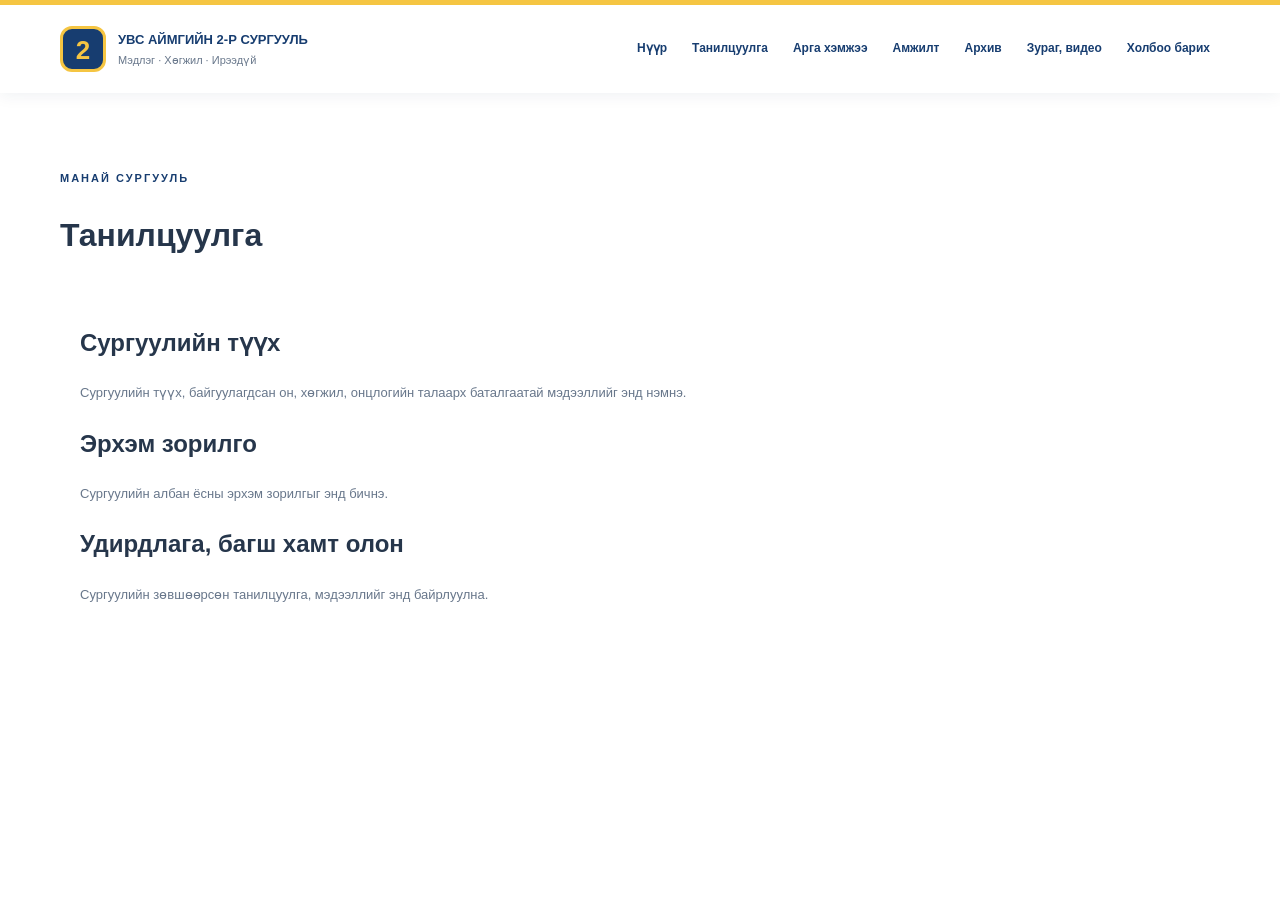
==== pages/about.html @ a5bfad57 "Create about.html" ====
<!DOCTYPE html>
<html lang="mn">
<head>
  <meta charset="UTF-8">
  <meta name="viewport" content="width=device-width, initial-scale=1">
  <title>Танилцуулга | Увс аймгийн 2-р сургууль</title>
  <link rel="stylesheet" href="../css/style.css">
  <script src="../js/main.js" defer></script>
</head>
<body>
  <header class="header">
    <div class="container header-inner">
      <a class="logo" href="../index.html">
        <span class="logo-mark">2</span>
        <span>
          <strong>УВС АЙМГИЙН 2-Р СУРГУУЛЬ</strong>
          <small>Мэдлэг · Хөгжил · Ирээдүй</small>
        </span>
      </a>
      <button class="menu-toggle" aria-expanded="false"
              aria-controls="navigation">☰</button>
      <nav id="navigation" class="navigation">
        <a href="../index.html">Нүүр</a>
        <a href="about.html">Танилцуулга</a>
        <a href="events.html">Арга хэмжээ</a>
        <a href="achievements.html">Амжилт</a>
        <a href="archive.html">Архив</a>
        <a href="gallery.html">Зураг, видео</a>
        <a href="contact.html">Холбоо барих</a>
      </nav>
    </div>
  </header>

  <main class="container section">
    <p class="eyebrow blue">МАНАЙ СУРГУУЛЬ</p>
    <h1>Танилцуулга</h1>

    <div class="card-body">
      <h2>Сургуулийн түүх</h2>
      <p>
        Сургуулийн түүх, байгуулагдсан он, хөгжил,
        онцлогийн талаарх баталгаатай мэдээллийг энд нэмнэ.
      </p>

      <h2>Эрхэм зорилго</h2>
      <p>
        Сургуулийн албан ёсны эрхэм зорилгыг энд бичнэ.
      </p>

      <h2>Удирдлага, багш хамт олон</h2>
      <p>
        Сургуулийн зөвшөөрсөн танилцуулга, мэдээллийг энд байрлуулна.
      </p>
    </div>
  </main>
</body>
</html>
---- css/style.css ----
:root {
  --blue: #173D70;
  --blue-dark: #102D52;
  --blue-light: #EAF1F9;
  --white: #FFFFFF;
  --yellow: #F5C542;
  --background: #F4F7FB;
  --text: #26364B;
  --muted: #68778B;
  --border: #E0E7F0;
}

* {
  box-sizing: border-box;
}

html {
  scroll-behavior: smooth;
}

body {
  margin: 0;
  font-family: Arial, sans-serif;
  color: var(--text);
  background: var(--white);
  line-height: 1.65;
}

a {
  color: inherit;
  text-decoration: none;
}

button {
  font: inherit;
  cursor: pointer;
}

.container {
  width: min(1160px, calc(100% - 40px));
  margin: auto;
}

/* HEADER */

.header {
  position: sticky;
  top: 0;
  z-index: 100;
  background: white;
  border-top: 5px solid var(--yellow);
  box-shadow: 0 3px 15px #102d5210;
}

.header-inner {
  min-height: 88px;
  display: flex;
  align-items: center;
  justify-content: space-between;
  gap: 20px;
}

.logo {
  display: flex;
  align-items: center;
  gap: 12px;
  color: var(--blue);
}

.logo-mark {
  width: 46px;
  height: 46px;
  display: grid;
  place-items: center;
  background: var(--blue);
  color: var(--yellow);
  border: 3px solid var(--yellow);
  border-radius: 12px;
  font-size: 26px;
  font-weight: bold;
}

.logo strong,
.logo small {
  display: block;
}

.logo strong {
  font-size: 13px;
}

.logo small {
  color: var(--muted);
  font-size: 11px;
}

.navigation {
  display: flex;
  align-items: center;
  gap: 5px;
}

.navigation > a,
.dropdown-button {
  padding: 10px;
  border: 0;
  border-radius: 8px;
  background: transparent;
  color: var(--blue);
  font-size: 12px;
  font-weight: bold;
}

.navigation > a:hover,
.dropdown-button:hover {
  background: var(--blue-light);
}

.menu-toggle {
  display: none;
  border: 1px solid var(--border);
  background: white;
  color: var(--blue);
  padding: 8px 12px;
  border-radius: 8px;
  font-size: 22px;
}

/* DROPDOWN */

.dropdown {
  position: relative;
}

.dropdown-content {
  display: none;
  position: absolute;
  top: 100%;
  left: 0;
  min-width: 205px;
  padding: 8px;
  background: white;
  border: 1px solid var(--border);
  border-radius: 10px;
  box-shadow: 0 10px 30px #102d5215;
}

.dropdown.open .dropdown-content {
  display: grid;
}

.dropdown-content a {
  padding: 10px;
  border-radius: 6px;
  font-size: 13px;
}

.dropdown-content a:hover {
  background: var(--blue-light);
  color: var(--blue);
}

/* HERO */

.hero {
  position: relative;
  overflow: hidden;
  color: white;
  background:
    radial-gradient(circle at 85% 30%, #42699a 0, transparent 35%),
    linear-gradient(120deg, var(--blue-dark), var(--blue));
  border-bottom: 5px solid var(--yellow);
}

.hero-content {
  padding-top: 85px;
  padding-bottom: 95px;
}

.eyebrow {
  color: var(--yellow);
  font-size: 11px;
  font-weight: bold;
  letter-spacing: 2px;
}

.eyebrow.blue {
  color: var(--blue);
}

.hero h1 {
  margin: 10px 0 18px;
  font-size: clamp(38px, 5vw, 60px);
  line-height: 1.12;
}

.hero h1 span {
  color: var(--yellow);
}

.hero-description {
  color: #E0E9F5;
  max-width: 480px;
}

.hero-buttons {
  display: flex;
  gap: 12px;
  flex-wrap: wrap;
  margin-top: 25px;
}

.button {
  display: inline-block;
  padding: 12px 18px;
  border-radius: 9px;
  font-size: 13px;
  font-weight: bold;
}

.button-yellow {
  background: var(--yellow);
  color: var(--blue-dark);
}

.button-outline {
  border: 1px solid #ffffff80;
  color: white;
}

/* QUICK LINKS */

.quick-links {
  display: grid;
  grid-template-columns: repeat(4, 1fr);
  margin-top: 25px;
  border: 1px solid var(--border);
  border-radius: 12px;
  overflow: hidden;
  box-shadow: 0 8px 30px #102d520c;
}

.quick-card {
  display: flex;
  align-items: center;
  gap: 10px;
  padding: 20px 14px;
  border-right: 1px solid var(--border);
}

.quick-card:last-child {
  border-right: 0;
}

.quick-card:hover {
  background: var(--background);
}

.quick-icon {
  display: grid;
  place-items: center;
  min-width: 38px;
  height: 38px;
  background: var(--blue-light);
  color: var(--blue);
  border-radius: 10px;
  font-size: 20px;
}

.quick-card strong,
.quick-card small {
  display: block;
}

.quick-card strong {
  color: var(--blue);
  font-size: 12px;
}

.quick-card small {
  color: var(--muted);
  font-size: 10px;
}

/* SECTIONS */

.section {
  padding-top: 65px;
  padding-bottom: 65px;
}

.section-heading {
  display: flex;
  justify-content: space-between;
  align-items: end;
  gap: 20px;
  margin-bottom: 25px;
}

.section-heading h2 {
  color: var(--blue);
  line-height: 1.2;
  margin: 0;
  font-size: clamp(25px, 3vw, 34px);
}

.text-link {
  color: var(--blue);
  font-size: 12px;
  font-weight: bold;
}

.cards {
  display: grid;
  grid-template-columns: repeat(3, 1fr);
  gap: 20px;
}

.card {
  overflow: hidden;
  border: 1px solid var(--border);
  border-radius: 14px;
  background: white;
  transition: transform 0.2s;
}

.card:hover {
  transform: translateY(-4px);
}

.card-image {
  min-height: 155px;
  display: grid;
  place-items: center;
  font-weight: bold;
  letter-spacing: 2px;
}

.image-blue {
  background: #DCE8F6;
  color: var(--blue);
}

.image-green {
  background: #DDEDE4;
  color: #245D43;
}

.image-yellow {
  background: #FFF0BD;
  color: #775B00;
}

.card-body {
  padding: 20px;
}

.card-body h3 {
  color: var(--blue);
  font-size: 17px;
}

.card-body p {
  color: var(--muted);
  font-size: 13px;
}

.tag {
  display: inline-block;
  padding: 4px 8px;
  background: var(--blue-light);
  color: var(--blue);
  border-radius: 5px;
  font-size: 10px;
}

/* ACHIEVEMENTS */

.achievement-banner {
  background: var(--blue);
  color: white;
}

.banner-inner {
  padding-top: 45px;
  padding-bottom: 45px;
  display: flex;
  align-items: center;
  justify-content: space-between;
  gap: 25px;
}

.banner-inner h2 {
  line-height: 1.25;
}

/* GALLERY */

.gallery-preview {
  display: grid;
  grid-template-columns: repeat(3, 1fr);
  gap: 16px;
}

.gallery-box {
  min-height: 190px;
  display: flex;
  align-items: end;
  padding: 20px;
  color: white;
  font-weight: bold;
  border-radius: 12px;
  background: linear-gradient(140deg, var(--blue-dark), #497DB4);
}

.gallery-box:nth-child(2) {
  background: linear-gradient(140deg, #315C50, #8AB79C);
}

.gallery-box:nth-child(3) {
  color: var(--blue-dark);
  background: linear-gradient(140deg, #E6C35B, var(--yellow));
}

/* FOOTER */

.footer {
  background: var(--blue-dark);
  color: white;
}

.footer-inner {
  display: flex;
  justify-content: space-between;
  gap: 30px;
  padding-top: 40px;
  padding-bottom: 35px;
}

.footer-inner p {
  color: #C6D5E7;
  font-size: 12px;
}

.footer-links {
  display: flex;
  flex-wrap: wrap;
  gap: 18px;
  align-items: center;
  font-size: 12px;
}

.footer-bottom {
  padding: 15px 20px;
  text-align: center;
  border-top: 1px solid #ffffff20;
  color: #C6D5E7;
  font-size: 11px;
}

/* MOBILE */

@media (max-width: 1050px) {
  .header-inner {
    flex-wrap: wrap;
    padding-top: 12px;
    padding-bottom: 12px;
  }

  .menu-toggle {
    display: block;
    margin-left: auto;
  }

  .navigation {
    display: none;
    flex-basis: 100%;
    flex-direction: column;
    align-items: stretch;
  }

  .navigation.open {
    display: flex;
  }

  .navigation > a,
  .dropdown-button {
    display: block;
    width: 100%;
    text-align: left;
  }

  .dropdown-content {
    position: static;
    box-shadow: none;
  }

  .quick-links {
    grid-template-columns: repeat(2, 1fr);
  }

  .quick-card {
    border-bottom: 1px solid var(--border);
  }

  .cards {
    grid-template-columns: repeat(2, 1fr);
  }
}

@media (max-width: 650px) {
  .container {
    width: calc(100% - 28px);
  }

  .hero-content {
    padding-top: 60px;
    padding-bottom: 65px;
  }

  .hero h1 {
    font-size: 39px;
  }

  .quick-links,
  .cards,
  .gallery-preview {
    grid-template-columns: 1fr;
  }

  .quick-card {
    border-right: 0;
  }

  .section-heading,
  .banner-inner,
  .footer-inner {
    align-items: flex-start;
    flex-direction: column;
  }
}
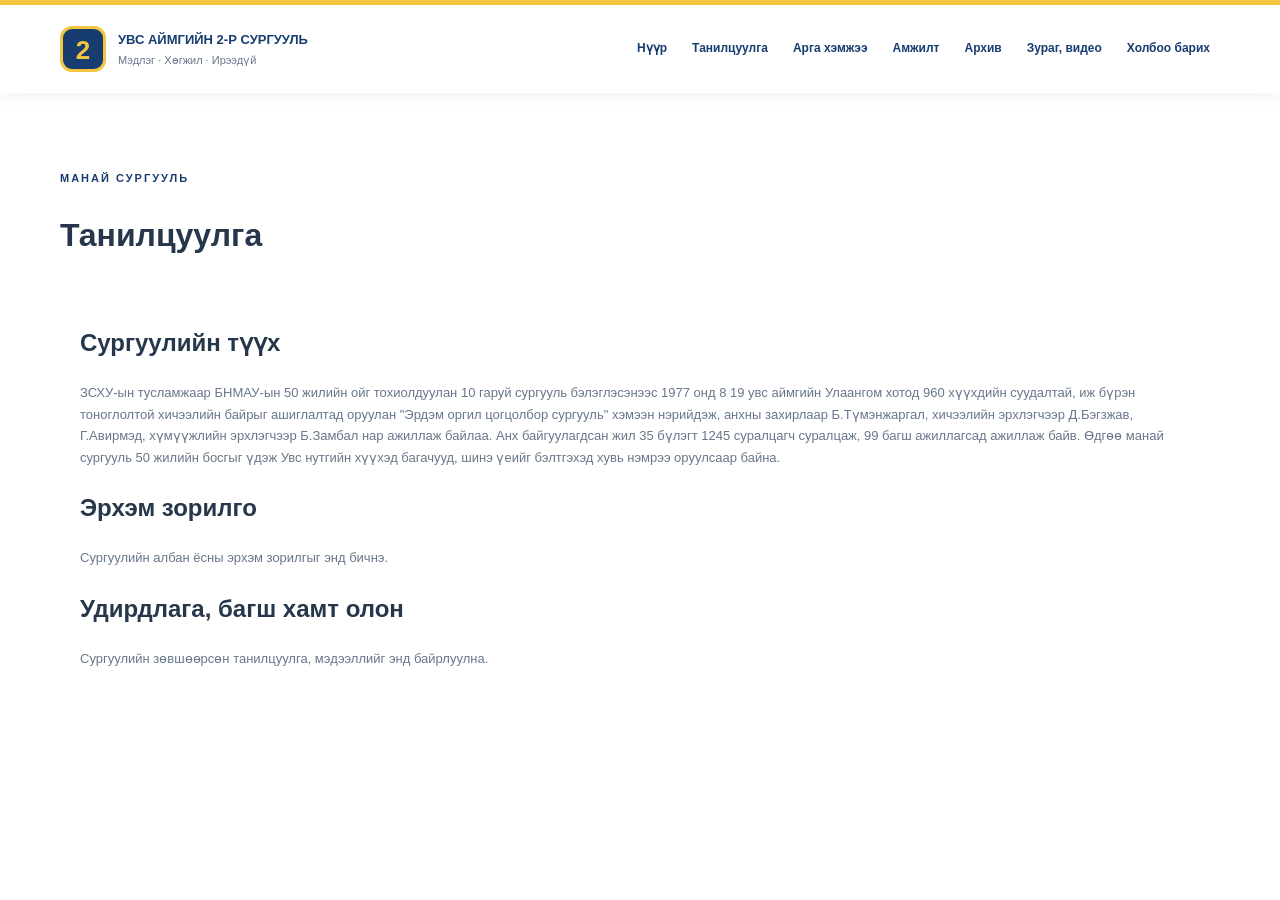
==== commit b47bc5d8: "Update about.html" ====
--- a/pages/about.html
+++ b/pages/about.html
@@ -39,8 +39,10 @@
     <div class="card-body">
       <h2>Сургуулийн түүх</h2>
       <p>
-        Сургуулийн түүх, байгуулагдсан он, хөгжил,
-        онцлогийн талаарх баталгаатай мэдээллийг энд нэмнэ.
+        ЗСХУ-ын тусламжаар БНМАУ-ын 50 жилийн ойг тохиолдуулан 10 гаруй сургууль бэлэглэсэнээс 1977 онд 8 19 увс аймгийн Улаангом хотод 960 хүүхдийн суудалтай, иж бүрэн тоноглолтой 
+        хичээлийн байрыг ашиглалтад оруулан "Эрдэм оргил цогцолбор сургууль" хэмээн нэрийдэж, анхны захирлаар Б.Түмэнжаргал, хичээлийн эрхлэгчээр Д.Бэгзжав, Г.Авирмэд, хүмүүжлийн эрхлэгчээр Б.Замбал
+        нар ажиллаж байлаа. Анх байгуулагдсан жил 35 бүлэгт 1245 суралцагч суралцаж, 99 багш ажиллагсад ажиллаж байв. Өдгөө манай сургууль 50 жилийн босгыг үдэж Увс нутгийн хүүхэд багачууд,
+        шинэ үеийг бэлтгэхэд хувь нэмрээ оруулсаар байна.
       </p>
 
       <h2>Эрхэм зорилго</h2>
